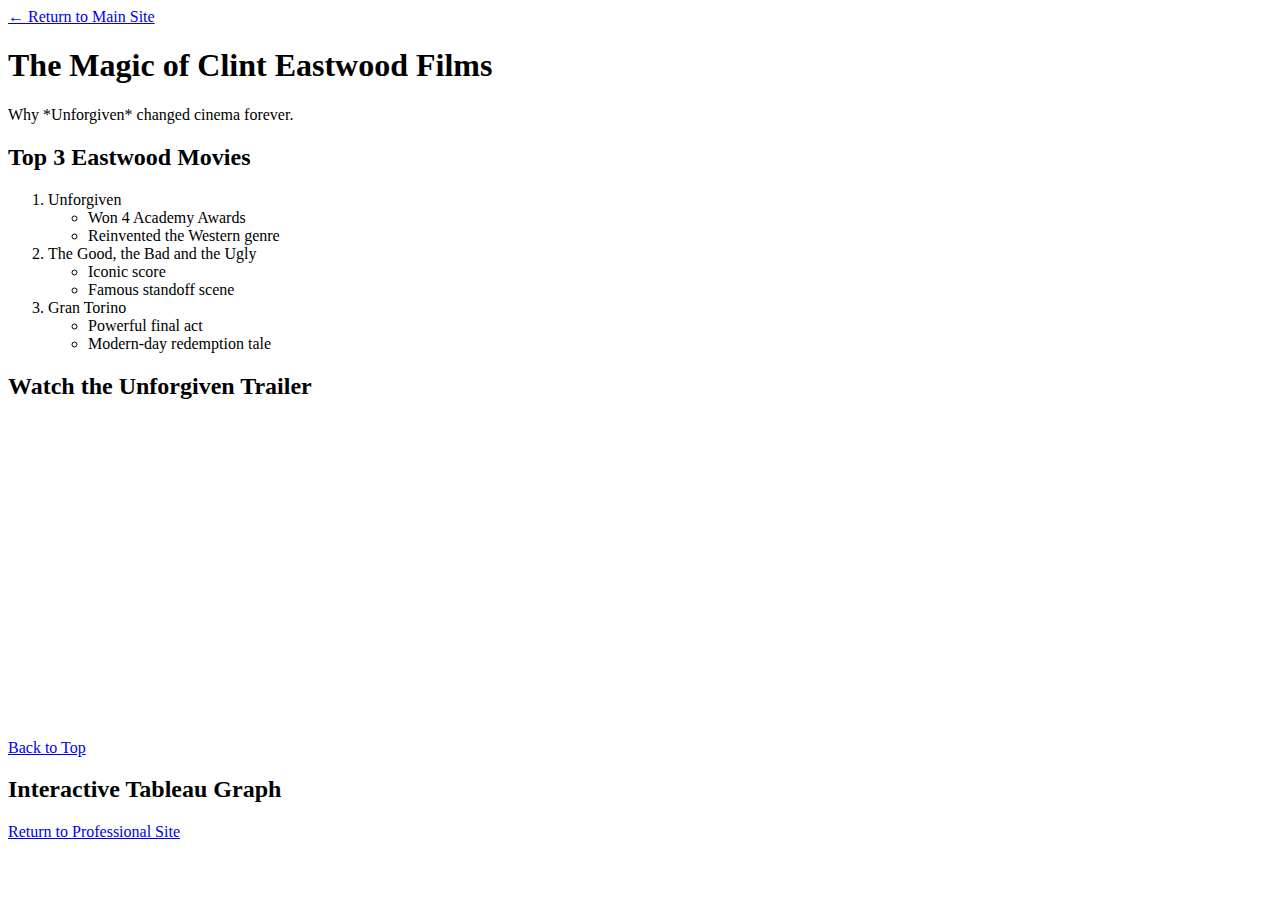
==== scratch.html @ 7d19fede "Add files via upload" ====
<!DOCTYPE html>
<html lang="en">
<head>
  <meta charset="UTF-8">
  <title>Bennett’s Obsession with Classic Westerns</title>
  <link rel="stylesheet" href="css/scratch.css">
</head>
<body>
    <a href="index.html" class="back-link">← Return to Main Site</a>

  <div class="header" id="top">
    <h1>The Magic of Clint Eastwood Films</h1>
    <p>Why *Unforgiven* changed cinema forever.</p>
  </div>

  <div class="list-section">
    <h2>Top 3 Eastwood Movies</h2>
    <ol>
      <li>Unforgiven
        <ul>
          <li>Won 4 Academy Awards</li>
          <li>Reinvented the Western genre</li>
        </ul>
      </li>
      <li>The Good, the Bad and the Ugly
        <ul>
          <li>Iconic score</li>
          <li>Famous standoff scene</li>
        </ul>
      </li>
      <li>Gran Torino
        <ul>
          <li>Powerful final act</li>
          <li>Modern-day redemption tale</li>
        </ul>
      </li>
    </ol>
  </div>

  <div class="media-section">
    <h2>Watch the Unforgiven Trailer</h2>
    <iframe width="560" height="315" src="https://www.youtube.com/embed/ftTX4FoBWlE" 
      title="YouTube video player" frameborder="0" allowfullscreen></iframe>
  </div>

  <a href="#top">Back to Top</a>

  <div class="tableau-section">
    <h2>Interactive Tableau Graph</h2>
    <!-- Replace the 'src' with your real Tableau embed code -->
    <div class='tableauPlaceholder' id='viz168'>
      <object class='tableauViz' width='800' height='700' 
        style='display:none;'>
        <param name='host_url' value='https%3A%2F%2Fpublic.tableau.com%2F' />
        <param name='embed_code_version' value='3' />
        <param name='path' value='YOUR_PATH_HERE' />
        <param name='toolbar' value='yes' />
      </object>
    </div>
  </div>

  <footer>
    <a href="index.html">Return to Professional Site</a>
  </footer>

</body>
</html>
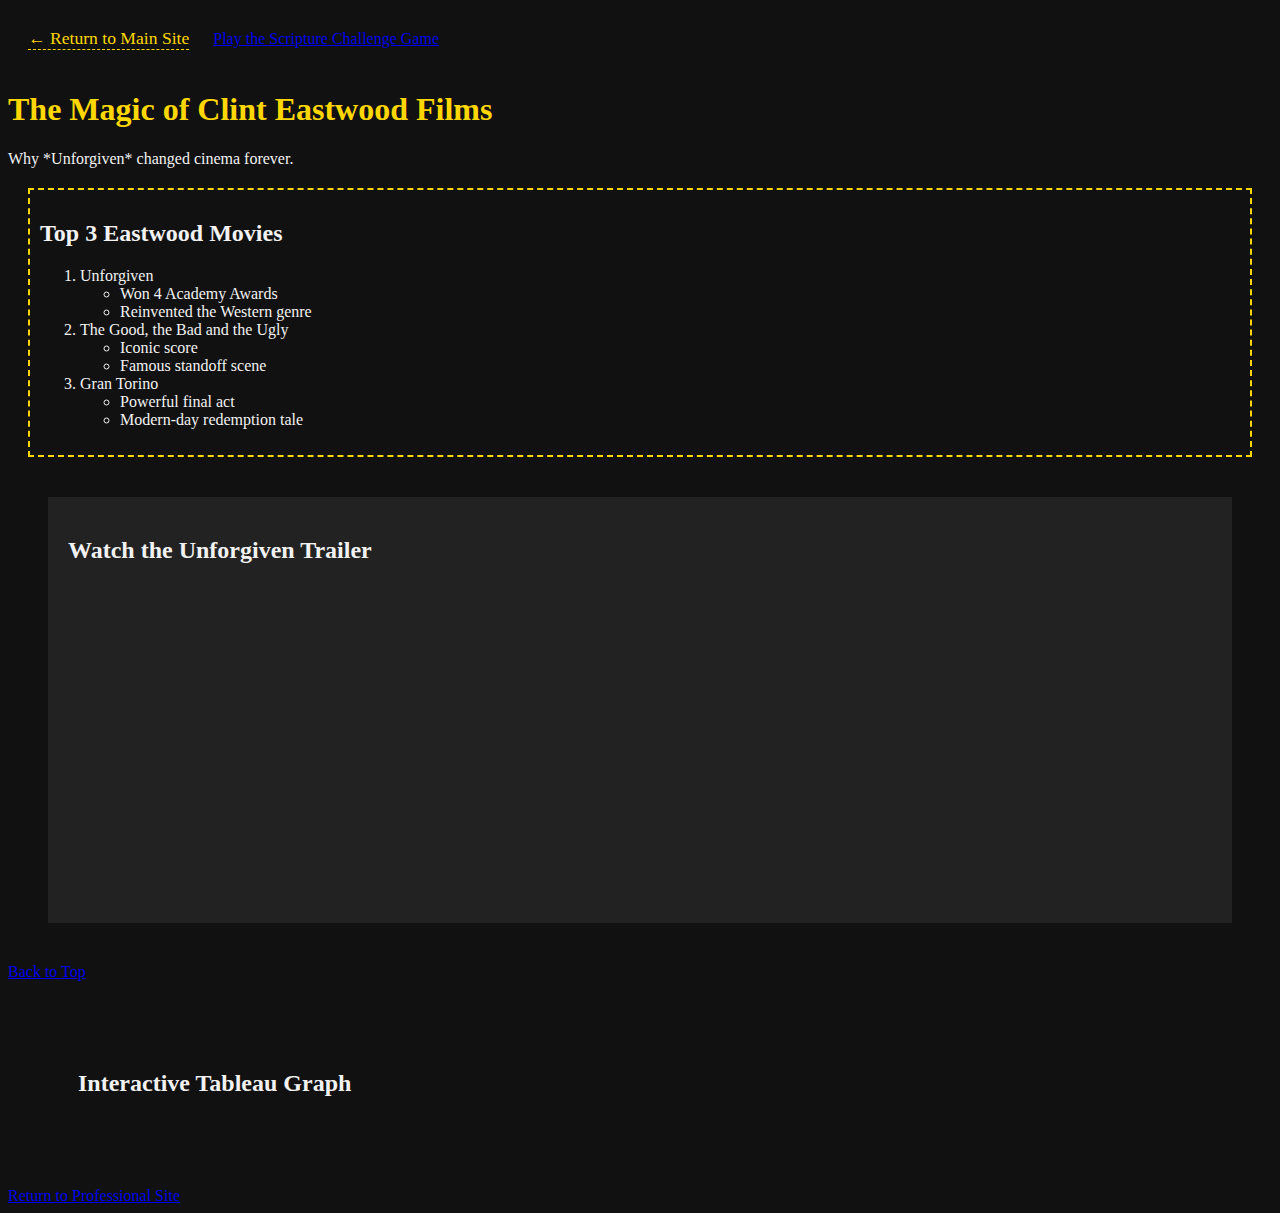
==== commit c2f14f83: "Add files via upload" ====
--- a/scratch.html
+++ b/scratch.html
@@ -7,6 +7,7 @@
 </head>
 <body>
     <a href="index.html" class="back-link">← Return to Main Site</a>
+    <a href="webgame.html" class="btn btn-warning">Play the Scripture Challenge Game</a>
 
   <div class="header" id="top">
     <h1>The Magic of Clint Eastwood Films</h1>
@@ -49,6 +50,7 @@
     <h2>Interactive Tableau Graph</h2>
     <!-- Replace the 'src' with your real Tableau embed code -->
     <div class='tableauPlaceholder' id='viz168'>
+        <div class='tableauPlaceholder' id='viz1744437265284' style='position: relative'><noscript><a href='#'><img alt='Clint Eastwood Movies ' src='https:&#47;&#47;public.tableau.com&#47;static&#47;images&#47;Cl&#47;ClintEastwoodMovies&#47;Sheet5&#47;1_rss.png' style='border: none' /></a></noscript><object class='tableauViz'  style='display:none;'><param name='host_url' value='https%3A%2F%2Fpublic.tableau.com%2F' /> <param name='embed_code_version' value='3' /> <param name='site_root' value='' /><param name='name' value='ClintEastwoodMovies&#47;Sheet5' /><param name='tabs' value='no' /><param name='toolbar' value='yes' /><param name='static_image' value='https:&#47;&#47;public.tableau.com&#47;static&#47;images&#47;Cl&#47;ClintEastwoodMovies&#47;Sheet5&#47;1.png' /> <param name='animate_transition' value='yes' /><param name='display_static_image' value='yes' /><param name='display_spinner' value='yes' /><param name='display_overlay' value='yes' /><param name='display_count' value='yes' /><param name='language' value='en-US' /></object></div>                <script type='text/javascript'>                    var divElement = document.getElementById('viz1744437265284');                    var vizElement = divElement.getElementsByTagName('object')[0];                    vizElement.style.width='100%';vizElement.style.height=(divElement.offsetWidth*0.75)+'px';                    var scriptElement = document.createElement('script');                    scriptElement.src = 'https://public.tableau.com/javascripts/api/viz_v1.js';                    vizElement.parentNode.insertBefore(scriptElement, vizElement);                </script>
       <object class='tableauViz' width='800' height='700' 
         style='display:none;'>
         <param name='host_url' value='https%3A%2F%2Fpublic.tableau.com%2F' />
--- a/css/scratch.css
+++ b/css/scratch.css
@@ -0,0 +1,44 @@
+.back-link {
+    display: inline-block;
+    margin: 20px;
+    font-size: 1.1rem;
+    color: #FFD700;
+    text-decoration: none;
+    border-bottom: 1px dashed #FFD700;
+  }
+  
+  .back-link:hover {
+    color: #fff;
+    border-bottom: 1px solid #fff;
+  }
+  
+
+body {
+    background-color: #111;
+    color: #f2f2f2;
+    font-family: 'Georgia', serif;
+  }
+  
+  h1 {
+    color: #FFD700;
+  }
+  
+  .list-section {
+    margin: 20px;
+    padding: 10px;
+    border: 2px dashed #FFD700;
+  }
+  
+  .media-section {
+    margin: 40px;
+    background-color: #222;
+    padding: 20px;
+  }
+  
+  .tableau-section {
+    margin: 40px;
+    background-image: url("../assets/img/desert.jpg");
+    background-size: cover;
+    padding: 30px;
+  }
+  